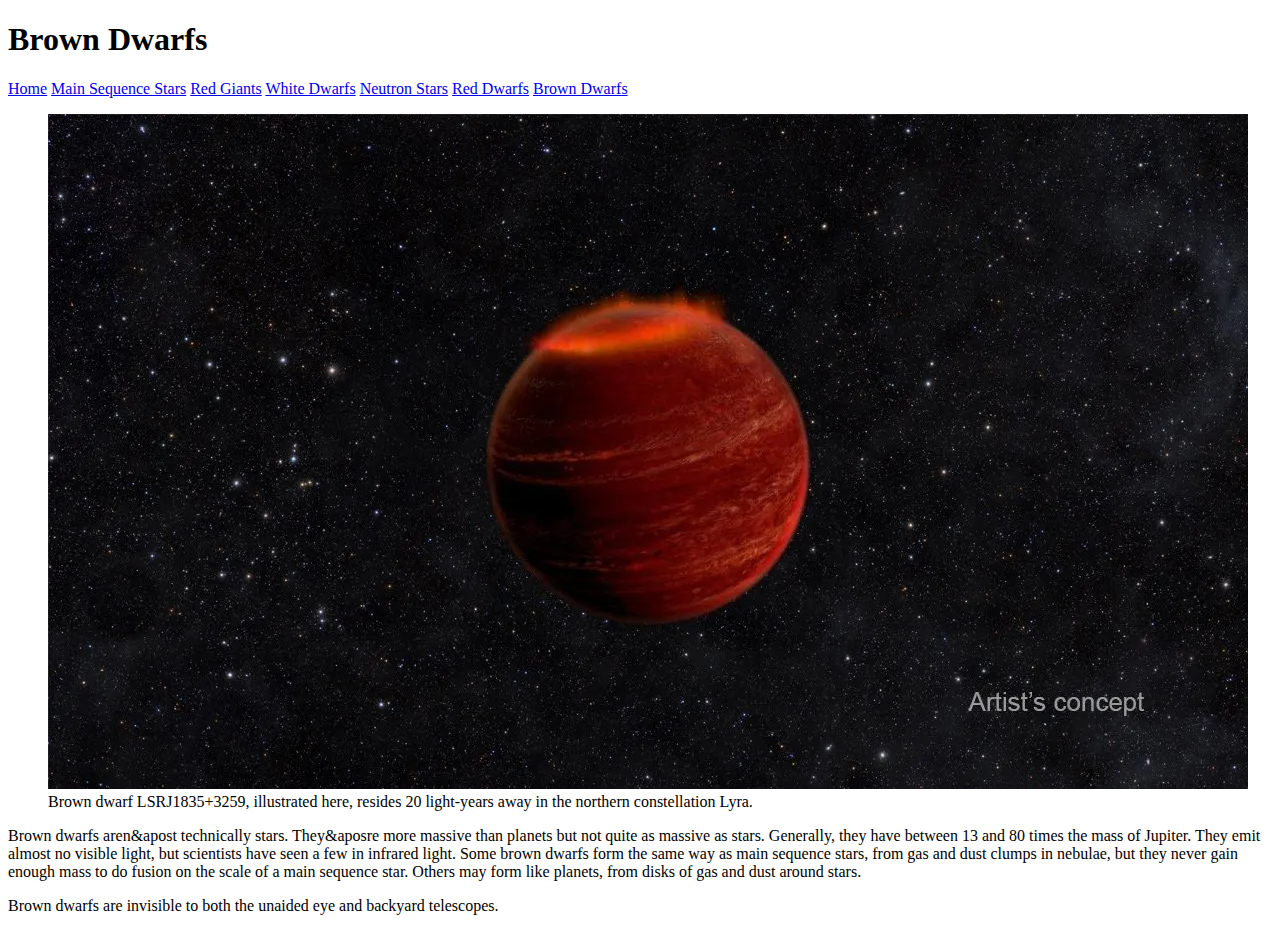
==== template/brown-dwarfs.html @ a98535b5 "Structures of htmls ready" ====
<!DOCTYPE html>
<html lang="en">
  <head>
    <meta charset="UTF-8" />
    <meta http-equiv="X-UA-Compatible" content="IE=edge" />
    <meta name="viewport" content="width=device-width, initial-scale=1.0" />
    <title>Brown Dwarfs</title>
  </head>
  <body>
    <header>
      <h1>Brown Dwarfs</h1>
      <nav>
        <a href="../index.html">Home</a>
        <a href="main-sequence-stars.html">Main Sequence Stars</a>
        <a href="red-giants.html">Red Giants</a>
        <a href="white-dwarfs.html">White Dwarfs</a>
        <a href="neutron-stars.html">Neutron Stars</a>
        <a href="red-dwarfs.html">Red Dwarfs</a>
        <a href="brown-dwarfs.html">Brown Dwarfs</a>
      </nav>
    </header>
    <article>
      <figure>
        <img src="../img/brown-dwarf.jpg" alt="An image of a brown dwarf" />
        <figcaption>
          Brown dwarf LSRJ1835+3259, illustrated here, resides 20 light-years
          away in the northern constellation Lyra.
        </figcaption>
      </figure>
      <p>
        Brown dwarfs aren&apost technically stars. They&aposre more massive than
        planets but not quite as massive as stars. Generally, they have between
        13 and 80 times the mass of Jupiter. They emit almost no visible light,
        but scientists have seen a few in infrared light. Some brown dwarfs form
        the same way as main sequence stars, from gas and dust clumps in
        nebulae, but they never gain enough mass to do fusion on the scale of a
        main sequence star. Others may form like planets, from disks of gas and
        dust around stars.
      </p>
      <aside>
        <p>
          Brown dwarfs are invisible to both the unaided eye and backyard
          telescopes.
        </p>
      </aside>
    </article>
  </body>
</html>
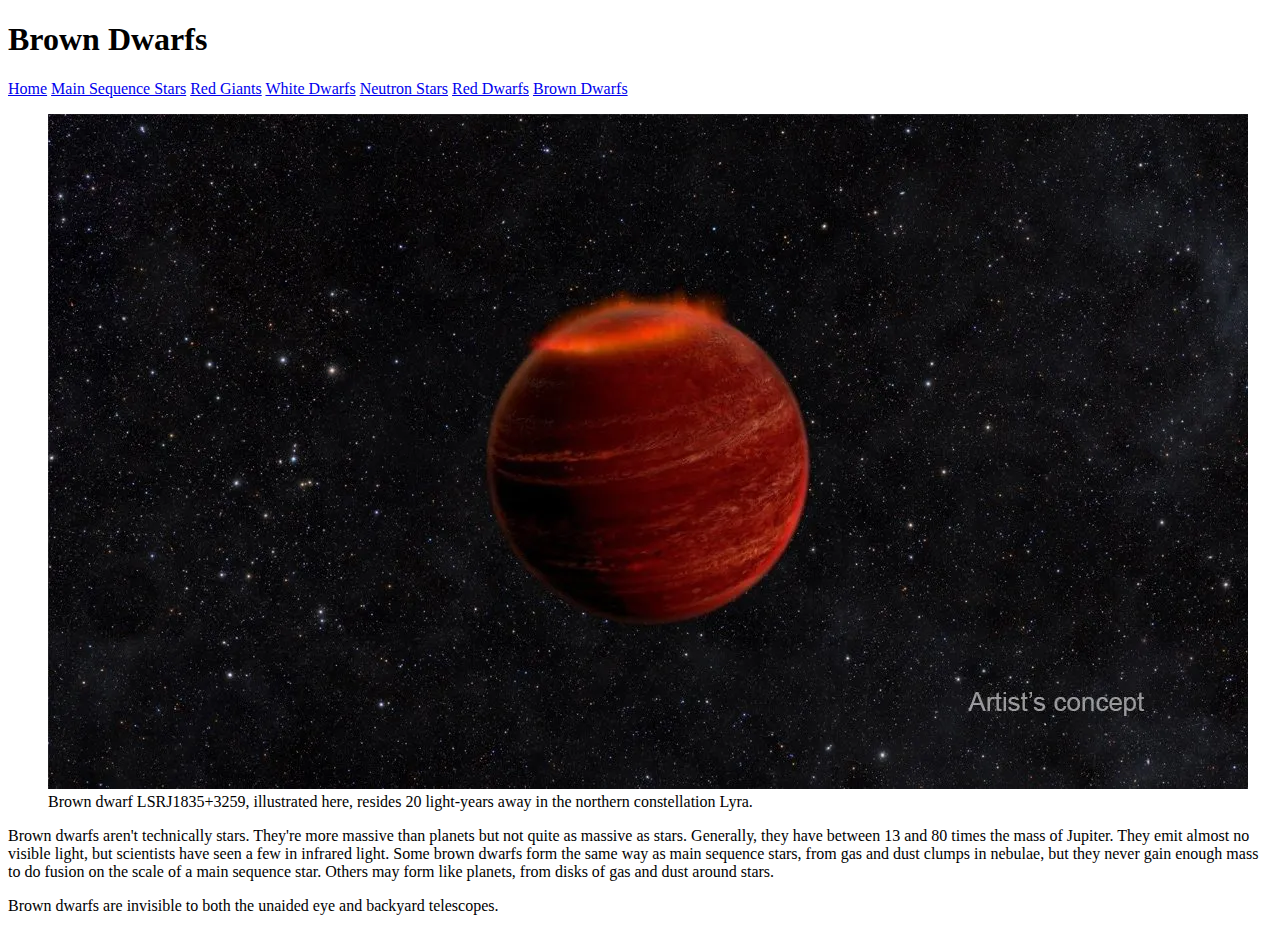
==== commit 202727d9: "A container has been added" ====
--- a/template/brown-dwarfs.html
+++ b/template/brown-dwarfs.html
@@ -7,42 +7,44 @@
     <title>Brown Dwarfs</title>
   </head>
   <body>
-    <header>
-      <h1>Brown Dwarfs</h1>
-      <nav>
-        <a href="../index.html">Home</a>
-        <a href="main-sequence-stars.html">Main Sequence Stars</a>
-        <a href="red-giants.html">Red Giants</a>
-        <a href="white-dwarfs.html">White Dwarfs</a>
-        <a href="neutron-stars.html">Neutron Stars</a>
-        <a href="red-dwarfs.html">Red Dwarfs</a>
-        <a href="brown-dwarfs.html">Brown Dwarfs</a>
-      </nav>
-    </header>
-    <article>
-      <figure>
-        <img src="../img/brown-dwarf.jpg" alt="An image of a brown dwarf" />
-        <figcaption>
-          Brown dwarf LSRJ1835+3259, illustrated here, resides 20 light-years
-          away in the northern constellation Lyra.
-        </figcaption>
-      </figure>
-      <p>
-        Brown dwarfs aren&apost technically stars. They&aposre more massive than
-        planets but not quite as massive as stars. Generally, they have between
-        13 and 80 times the mass of Jupiter. They emit almost no visible light,
-        but scientists have seen a few in infrared light. Some brown dwarfs form
-        the same way as main sequence stars, from gas and dust clumps in
-        nebulae, but they never gain enough mass to do fusion on the scale of a
-        main sequence star. Others may form like planets, from disks of gas and
-        dust around stars.
-      </p>
-      <aside>
+    <div class="container">
+      <header>
+        <h1>Brown Dwarfs</h1>
+        <nav>
+          <a href="../index.html">Home</a>
+          <a href="main-sequence-stars.html">Main Sequence Stars</a>
+          <a href="red-giants.html">Red Giants</a>
+          <a href="white-dwarfs.html">White Dwarfs</a>
+          <a href="neutron-stars.html">Neutron Stars</a>
+          <a href="red-dwarfs.html">Red Dwarfs</a>
+          <a href="brown-dwarfs.html">Brown Dwarfs</a>
+        </nav>
+      </header>
+      <article>
+        <figure>
+          <img src="../img/brown-dwarf.jpg" alt="An image of a brown dwarf" />
+          <figcaption>
+            Brown dwarf LSRJ1835+3259, illustrated here, resides 20 light-years
+            away in the northern constellation Lyra.
+          </figcaption>
+        </figure>
         <p>
-          Brown dwarfs are invisible to both the unaided eye and backyard
-          telescopes.
+          Brown dwarfs aren&apos;t technically stars. They&apos;re more massive
+          than planets but not quite as massive as stars. Generally, they have
+          between 13 and 80 times the mass of Jupiter. They emit almost no
+          visible light, but scientists have seen a few in infrared light. Some
+          brown dwarfs form the same way as main sequence stars, from gas and
+          dust clumps in nebulae, but they never gain enough mass to do fusion
+          on the scale of a main sequence star. Others may form like planets,
+          from disks of gas and dust around stars.
         </p>
-      </aside>
-    </article>
+        <aside>
+          <p>
+            Brown dwarfs are invisible to both the unaided eye and backyard
+            telescopes.
+          </p>
+        </aside>
+      </article>
+    </div>
   </body>
 </html>
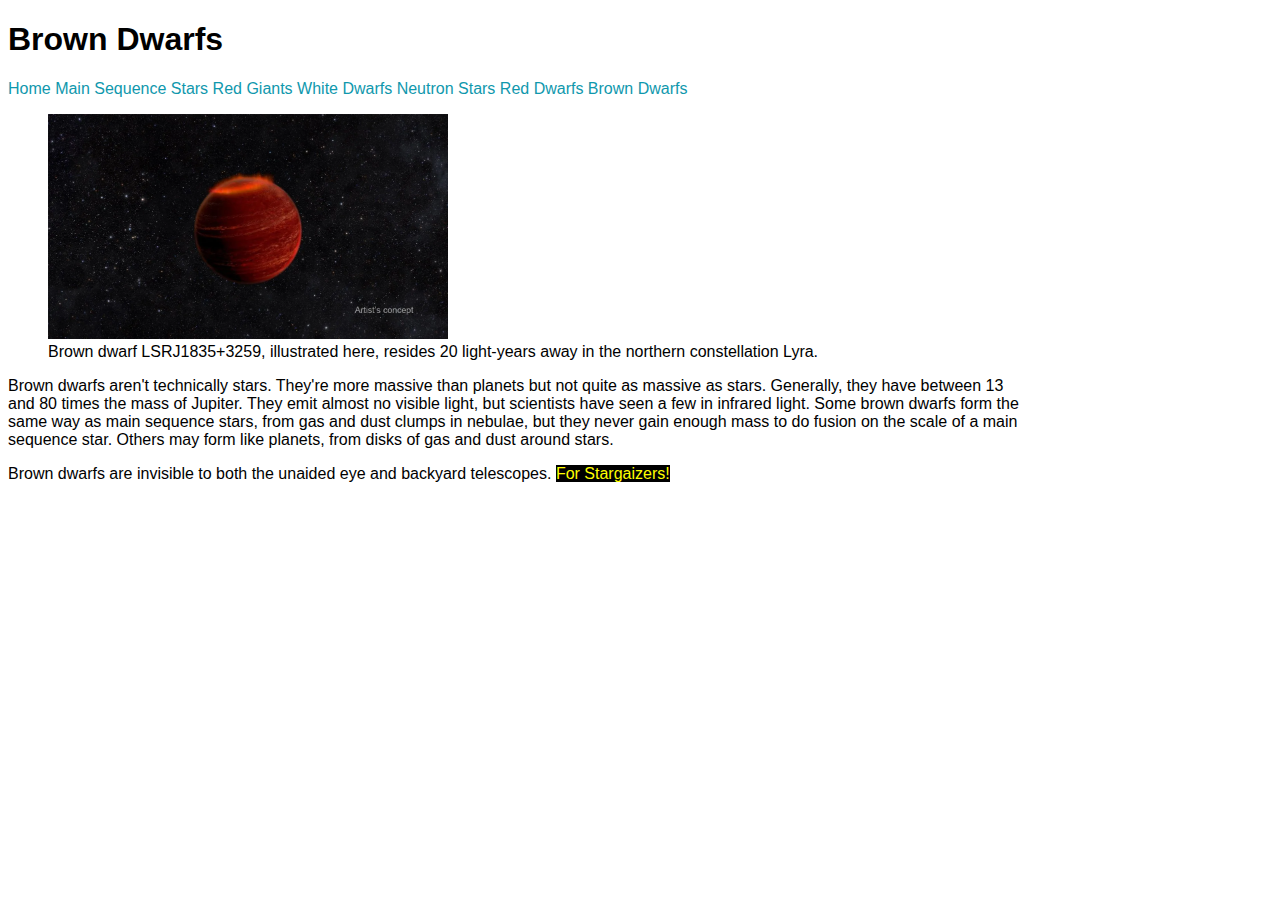
==== commit e140909b: "A basic style has been implemented" ====
--- a/template/brown-dwarfs.html
+++ b/template/brown-dwarfs.html
@@ -5,6 +5,7 @@
     <meta http-equiv="X-UA-Compatible" content="IE=edge" />
     <meta name="viewport" content="width=device-width, initial-scale=1.0" />
     <title>Brown Dwarfs</title>
+    <link rel="stylesheet" href="../style.css" />
   </head>
   <body>
     <div class="container">
--- a/style.css
+++ b/style.css
@@ -0,0 +1,40 @@
+* {
+  font-family: sans-serif;
+}
+
+aside p:last-child::after {
+  content: "For Stargaizers!";
+  color: #ffff00;
+  background-color: #000;
+}
+
+a:link {
+  color: #1098ad;
+  text-decoration: none;
+}
+
+a:visited {
+  color: #1098ad;
+  text-decoration: none;
+}
+
+a:hover {
+  color: #ffff00;
+  font-weight: bold;
+  text-decoration: underline;
+}
+
+a:active {
+  background-color: #000;
+  color: #ffff00;
+  font-weight: bold;
+  text-decoration: underline;
+}
+
+img {
+  width: 400px;
+}
+
+.container {
+  width: 80%;
+}
